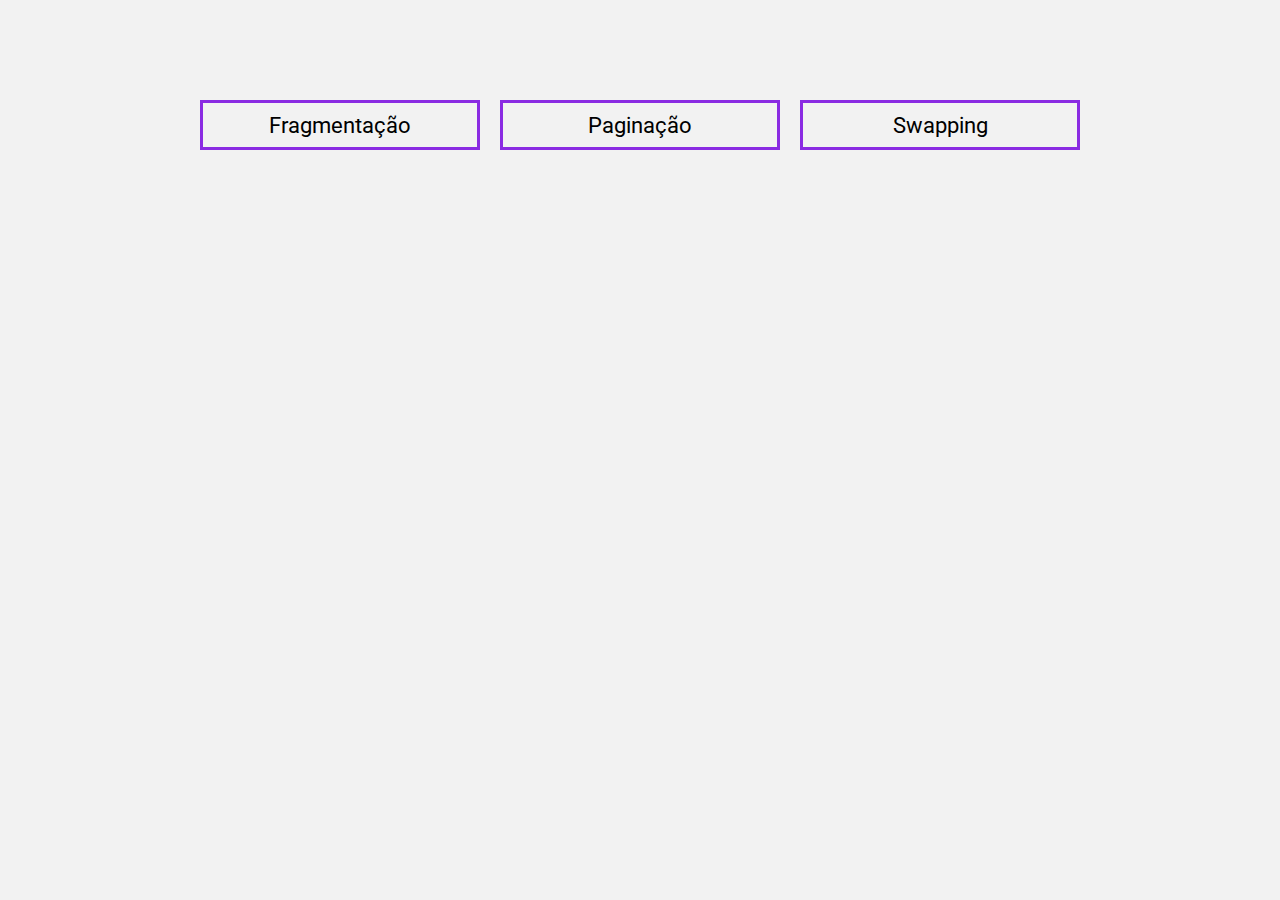
==== index.html @ 91249888 "v1" ====
<!DOCTYPE html>
<html lang="en">
<head>
    <meta charset="UTF-8">
    <meta name="viewport" content="width=device-width, initial-scale=1.0">
    <title>Sistemas Operacionais</title>
    <link rel="stylesheet" href="/css/style.css">
    <link rel="preconnect" href="https://fonts.googleapis.com">
    <link rel="preconnect" href="https://fonts.gstatic.com" crossorigin>
    <link href="https://fonts.googleapis.com/css2?family=Roboto:ital,wght@0,100;0,300;0,400;0,500;0,700;0,900;1,100;1,300;1,400;1,500;1,700;1,900&display=swap" rel="stylesheet">
</head>
<body>

    <main class="main">
        <div class="main-grid container">
            <ul class="lista-btns">
                <a href="fragmentacao.html" class="btn">Fragmentação</a>
                <a href="paginacao.html" class="btn">Paginação</a>
                <a href="swapping.html" class="btn">Swapping</a>
            </ul>
        </div>
    </main>
    
</body>
</html>
---- css/style.css ----
html{box-sizing:border-box;scroll-behavior:smooth;cursor:default}*,*::before,*::after{box-sizing:inherit}body{min-height:100vh;text-rendering:optimizeSpeed;line-height:1.5}body,h1,h2,h3,h4,h5,h6,ul,ol,li,p,pre,blockquote,figure,figcaption,hr,dl,dd{margin:0;padding:0}ul,ol{list-style:none}input,textarea,select,button{color:inherit;font:inherit;letter-spacing:inherit}input[type="text"],textarea{width:100%}input,textarea,button{border:1px solid gray}button{padding:0;line-height:inherit;border-radius:0;background-color:transparent;cursor:pointer}button *{pointer-events:none}img,iframe,video,object,embed{display:block;max-width:100%}svg{max-width:100%}table{table-layout:fixed;width:100%}[hidden]{opacity:0;visibility:hidden}noscript{display:block;margin-bottom:1em;margin-top:1em}[tabindex="-1"]{outline:none !important}@media (prefers-reduced-motion: reduce){*{animation-duration:0.01ms !important;animation-iteration-count:1 !important;transition-duration:0.01ms !important;scroll-behavior:auto !important}}.sr-only{position:absolute;width:1px;height:auto;margin:0;padding:0;border:0;clip:rect(0 0 0 0);overflow:hidden;white-space:nowrap}*{text-decoration:none;color:inherit;box-sizing:border-box}h1,h2,h3,h4,h5,h6,p,span{font-size:inherit;font-style:inherit;font-weight:inherit;line-height:inherit}img{display:block;max-width:100%}a{margin:0px;padding:0px;display:block}table{border-spacing:0px}button{border:none}hr{border:none}:root{--main: blueviolet;--main2: rgba(204, 169, 240, 0.438);--sec: rgb(84, 235, 79);--light: #f2f2f2;--dark: #1e1e1e}.container{max-width:1200px;margin:0 auto;position:relative}.whats-fixed{position:fixed;bottom:40px;right:40px;animation:move 3s infinite;z-index:222;max-width:65px}@keyframes move{25%{transform:translateX(-10px)}50%{transform:translateX(0px)}75%{transform:translateX(10px)}100%{transform:translateX(0px)}}html{font-size:16px;font-family:"Roboto", sans-serif;background-color:var(--light)}a,svg path,button{transition:0.3s}.btn{max-width:280px;width:100%;height:50px;display:flex;justify-content:center;align-items:center;gap:0;box-shadow:0 0 0 3px var(--main) inset,0 0 0 0 var(--main) inset;font-size:1.375rem;transition:.5s ease-out}.btn:hover{transition:.3s;border-radius:30px;box-shadow:140px 0 0 0 var(--main) inset,-140px 0 0 0 var(--main) inset;color:var(--light)}.back{position:absolute;left:0;top:20px;padding:5px}.back:hover{color:var(--main)}h1{font-size:1.875rem;font-weight:700;line-height:1.4em;text-align:center}.main{padding:100px 10px}.main-grid{display:grid;justify-items:center;gap:20px}.lista-btns{display:flex;justify-content:center;align-items:center;gap:20px;width:100%}.memory-virtual,.memory-fisica,.logs{margin:20px auto;padding:10px;max-width:800px;width:100%;border:2px solid var(--main);background-color:var(--light);display:grid;gap:20px}.paginacao{padding:100px 10px}.paginacao h2{text-align:center;font-size:1.25rem}.memory-virtual{background-color:rgba(230,204,255,0.253)}.memory-list,.page-list{display:flex;justify-content:center;align-items:center;gap:10px}.memory-fisica{background-color:rgba(218,255,216,0.575)}.page,.frame{padding:15px;border:1px solid var(--main);border-radius:5px;background-color:var(--light)}.page{background-color:var(--main2);cursor:pointer}.frame{background-color:rgba(174,253,171,0.582);max-width:fit-content}.logs{min-height:150px;display:flex;justify-content:start;align-items:center;gap:10px;flex-direction:column}#log-list{text-align:center}h1{text-align:center}.memory-container{display:flex;gap:10px;margin-top:20px;justify-content:center;width:100%}.memory-block{max-width:120px;width:100%;height:100px;border:2px solid #333;position:relative;display:flex;align-items:flex-end;justify-content:center;font-size:14px;color:var(--light);text-align:center}.memory-block span{background-color:var(--dark);height:100%;padding:5px}.memory-block .used{background-color:var(--main);width:100%;color:white}.memory-block.internal{background-color:var(--main2)}.memory-block.external{background-color:#e0e0e0}p{color:#666;text-align:center}.controls{display:flex;gap:10px;margin-bottom:20px}button{padding:10px 20px;font-size:1em;cursor:pointer;border:none;border-radius:5px;background-color:var(--main);color:white}.memory-container{display:flex;gap:20px}.memory,.queue{display:flex;flex-direction:column;align-items:center;padding:10px;background-color:#fff;border:1px solid #ddd;border-radius:8px;width:150px;min-height:200px}.memory .block{width:60px;height:60px;margin:5px;border-radius:5px;display:flex;align-items:center;justify-content:center;font-size:1em;color:#fff}.block{background-color:var(--main)}.secondary .block{background-color:var(--sec)}.queue{display:flex;justify-content:start;align-items:center;gap:5px;flex-direction:column}.queue .block{padding:3px;background-color:var(--main2)}
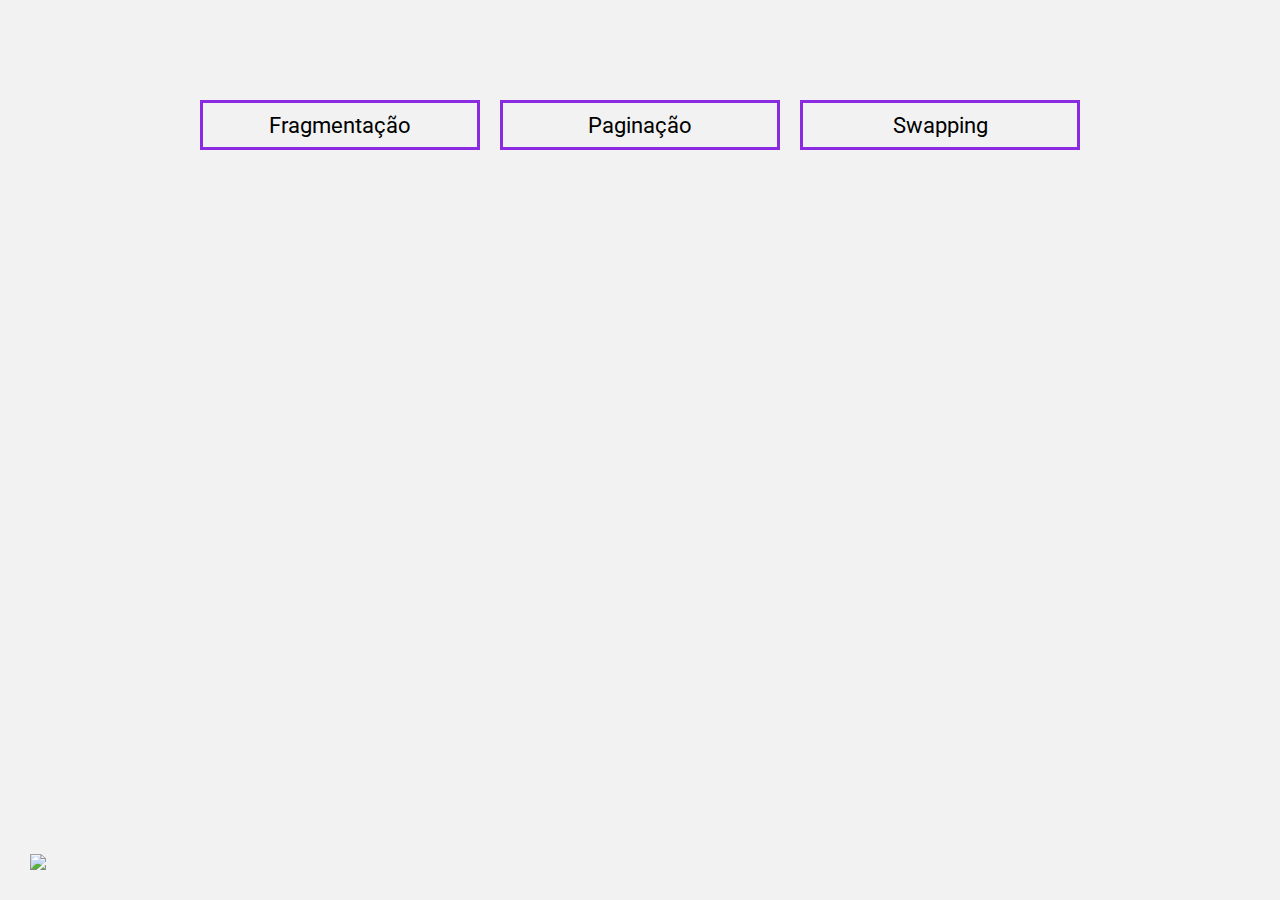
==== commit 5d2727ca: "Update index.html" ====
--- a/index.html
+++ b/index.html
@@ -8,6 +8,18 @@
     <link rel="preconnect" href="https://fonts.googleapis.com">
     <link rel="preconnect" href="https://fonts.gstatic.com" crossorigin>
     <link href="https://fonts.googleapis.com/css2?family=Roboto:ital,wght@0,100;0,300;0,400;0,500;0,700;0,900;1,100;1,300;1,400;1,500;1,700;1,900&display=swap" rel="stylesheet">
+
+    <!--Favicon-->
+    <link rel="shortcut icon" href="/favicon.ico">
+    <meta name="theme-color" content="#1e1e1e">
+    <link rel="apple-touch-icon" sizes="180x180" href="apple-touch-icon.png">
+    <link rel="icon" type="image/png" sizes="32x32" href="favicon-32x32.png">
+    <link rel="icon" type="image/png" sizes="16x16" href="favicon-16x16.png">
+    <link rel="mask-icon" href="/safari-pinned-tab.svg" color="#1e1e1e">
+    <meta name="apple-mobile-web-app-title" content="template">
+    <meta name="application-name" content="template">
+    <link rel="manifest" href="/site.webmanifest">
+
 </head>
 <body>
 
@@ -20,6 +32,8 @@
             </ul>
         </div>
     </main>
+
+    <img src="https://images02.gruposinternet.com.br/unsafe/226x136/smart/https://www.univille.edu.br/images/627586/886574-.jpg" style="position:fixed; bottom: 30px; left: 30px;">
     
 </body>
-</html>+</html>
